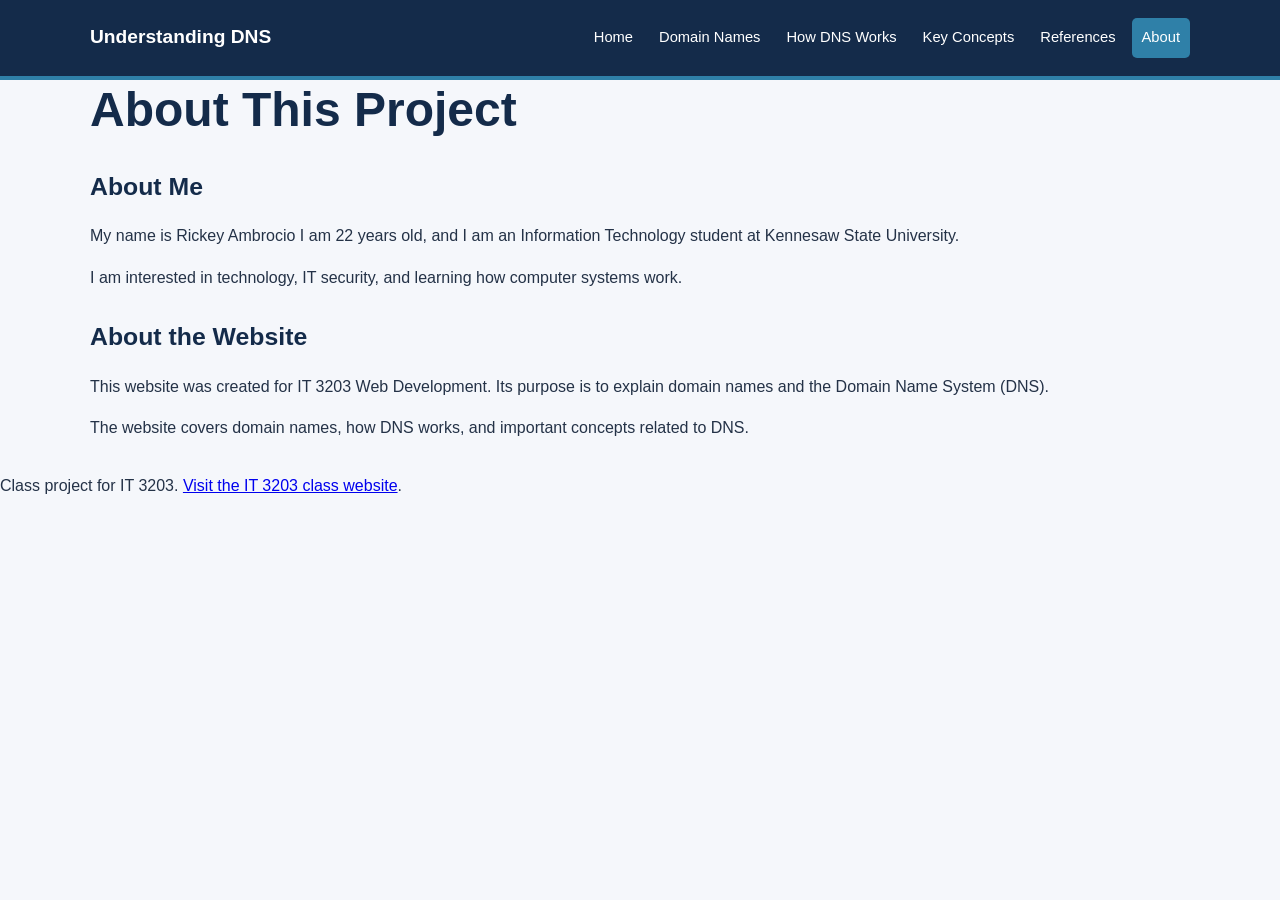
==== about.html @ 244a7077 "about me page" ====
<!DOCTYPE html>
<html lang="en">
<head>
    <meta charset="UTF-8">
    <meta name="viewport" content="width=device-width, initial-scale=1.0">
    <title>About | Understanding DNS</title>
    <link rel="stylesheet" href="styles.css">
</head>
<body>

    <header class="site-header">
        <div class="container header-content">
            <a class="site-name" href="index.html">Understanding DNS</a>

            <nav aria-label="Main navigation">
                <a href="index.html">Home</a>
                <a href="domain-names.html">Domain Names</a>
                <a href="how-dns-works.html">How DNS Works</a>
                <a href="key-concepts.html">Key Concepts</a>
                <a href="references.html">References</a>
                <a class="active" href="about.html">About</a>
            </nav>
        </div>
    </header>

    <main class="container page-content">
        <h1>About This Project</h1>

        <section class="section">
            <h2>About Me</h2>
            <p>
                My name is Rickey Ambrocio I am 22 years old, and I am an Information
                Technology student at Kennesaw State University.
            </p>
            <p>
                I am interested in technology, IT security, and
                learning how computer systems work.
            </p>
        </section>

        <section class="section">
            <h2>About the Website</h2>
            <p>
                This website was created for IT 3203 Web Development.
                Its purpose is to explain domain names and the
                Domain Name System (DNS).
            </p>
            <p>
                The website covers domain names, how DNS works,
                and important concepts related to DNS.
            </p>
        </section>
    </main>

    <footer class="site-footer">
        <p>
            Class project for IT 3203.
            <a href="https://ksuweb.github.io/IT3203/">Visit the IT 3203 class website</a>.
        </p>
    </footer>

</body>
</html>
---- styles.css ----
/* Shared stylesheet for the six-page DNS project website. */

/* Element selector: sets the base font, colors, and spacing for the whole site. */
body {
    margin: 0;
    font-family: Arial, Helvetica, sans-serif;
    line-height: 1.6;
    color: #243247;
    background-color: #f5f7fb;
}

* {
    box-sizing: border-box;
}

.container {
    width: min(1100px, 92%);
    margin: 0 auto;
}

/* The header and navigation are reused on every page for consistency. */
.site-header {
    background-color: #142b4a;
    color: #ffffff;
    border-bottom: 4px solid #2f80a8;
}

.header-content {
    display: flex;
    align-items: center;
    justify-content: space-between;
    gap: 24px;
    padding: 18px 0;
}

.site-name {
    color: #ffffff;
    font-size: 1.2rem;
    font-weight: 700;
    text-decoration: none;
    white-space: nowrap;
}

.image-container {
    text-align: center;
    margin: 30px 0;
}

.image-container img {
    width: 100%;
    max-width: 1000px;
    height: auto;
    border-radius: 10px;
}


nav {
    display: flex;
    flex-wrap: wrap;
    gap: 6px;
}

/* Class selector: styles the navigation links. */
nav a {
    color: #ffffff;
    text-decoration: none;
    padding: 8px 10px;
    border-radius: 5px;
    font-size: 0.92rem;
}

/* Pseudo-class selector: gives links a hover effect. */
nav a:hover,
nav a:focus,
nav a.active {
    background-color: #2f80a8;
    color: #ffffff;
}

.hero {
    margin: 28px 0;
    padding: 52px 42px;
    border-radius: 12px;
    background: linear-gradient(135deg, #e5f2fa, #ffffff);
    border: 1px solid #d3e2ed;
}

.eyebrow {
    margin: 0 0 8px;
    color: #2f7195;
    text-transform: uppercase;
    font-size: 0.8rem;
    font-weight: 700;
    letter-spacing: 0.08em;
}

h1, h2, h3 {
    line-height: 1.25;
    color: #142b4a;
}

h1 {
    margin: 0 0 18px;
    font-size: clamp(2rem, 4vw, 3rem);
}

h2 {
    margin-top: 0;
    font-size: 1.55rem;
}

h3 {
    margin-top: 0;
    font-size: 1.15rem;
}

.intro {
    max-width: 780px;
    font-size: 1.15rem;
}

.button {
    display: inline-block;
    margin-top: 12px;
    padding: 11px 17px;
    border: 1px solid #245f80;
    border-radius: 6px;
    background-color: #245f80;
    color: #ffffff;
    text-decoration: none;
    font-weight: 700;
}

.button:hover,
.button:focus {
    background-color: #173e56;
}

.section {
    margin: 32px 0;
}

.card-grid {
    display: grid;
    grid-template-columns: repeat(auto-fit, minmax(220px, 1fr));
    gap: 18px;
    margin-top: 18px;
}

.card {
    padding: 22px;
    border: 1px solid #d8e0e9;
    border-radius: 9px;
    background-color: #ffffff;
    box-shadow: 0 3px 10px rgba(20, 43, 74, 0.05);
}

.card a,
.resource-list a,
.callout a,
.page-links a {
    color: #17658c;
    font-weight: 700;
}

.card a:hover,
.resource-list a:hover,
.callout a:hover,
.page-links a:hover {
    color: #103d59;
    text-decoration-thickness: 2px;
}

.callout {
    margin: 32px 0;
    padding: 22px 26px;
    border-left: 5px solid #2f80a8;
    border-radius: 6px;
    background-color: #e8f3f8;
}

.callout h2 {
    margin-bottom: 8px;
}
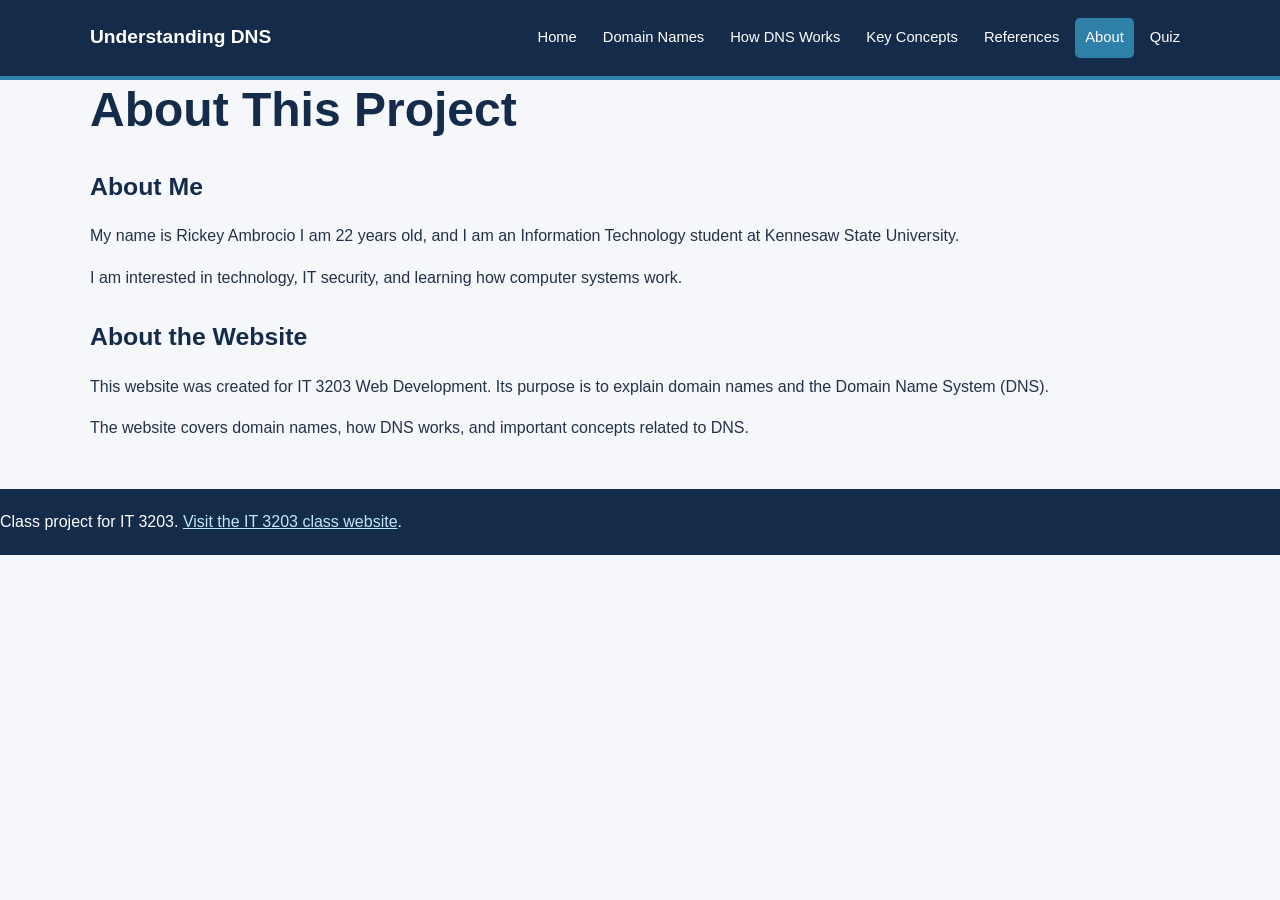
==== commit b7c732d0: "key concepets and quiz added" ====
--- a/about.html
+++ b/about.html
@@ -20,6 +20,7 @@
                 <a href="key-concepts.html">Key Concepts</a>
                 <a href="references.html">References</a>
                 <a class="active" href="about.html">About</a>
+                <a href="quiz.html">Quiz</a>
             </nav>
         </div>
     </header>
--- a/styles.css
+++ b/styles.css
@@ -181,4 +181,121 @@
 
 .callout h2 {
     margin-bottom: 8px;
-}+}
+
+code {
+    padding: 2px 5px;
+    border-radius: 4px;
+    background-color: #e8edf4;
+    font-family: Consolas, "Courier New", monospace;
+}
+
+table {
+    width: 100%;
+    border-collapse: collapse;
+    background-color: #ffffff;
+    border: 1px solid #d8e0e9;
+}
+
+th, td {
+    padding: 12px 14px;
+    border: 1px solid #d8e0e9;
+    text-align: left;
+}
+
+th {
+    background-color: #e5eef5;
+    color: #142b4a;
+}
+
+.steps li {
+    margin: 0 0 16px;
+    padding-left: 6px;
+}
+
+.concept-list {
+    display: grid;
+    grid-template-columns: repeat(auto-fit, minmax(240px, 1fr));
+    gap: 16px;
+}
+
+.concept {
+    padding: 18px;
+    border: 1px solid #d8e0e9;
+    border-radius: 8px;
+    background-color: #ffffff;
+}
+
+.concept h2 {
+    margin-bottom: 8px;
+    font-size: 1.15rem;
+}
+
+.resource-list {
+    padding-left: 22px;
+}
+
+.resource-list li {
+    margin-bottom: 22px;
+}
+
+.resource-list p {
+    margin: 5px 0 0;
+}
+
+.about-panel {
+    padding: 24px;
+    border: 1px solid #d8e0e9;
+    border-radius: 9px;
+    background-color: #ffffff;
+}
+
+.page-links {
+    display: flex;
+    justify-content: space-between;
+    gap: 16px;
+    margin: 36px 0;
+}
+
+.site-footer {
+    margin-top: 48px;
+    padding: 20px 0;
+    background-color: #142b4a;
+    color: #ffffff;
+}
+
+.site-footer p {
+    margin: 0;
+}
+
+.site-footer a {
+    color: #bfe8ff;
+}
+
+/* Responsive rules make the header and content easier to use on small screens. */
+@media (max-width: 760px) {
+    .header-content {
+        align-items: flex-start;
+        flex-direction: column;
+    }
+
+    nav {
+        width: 100%;
+    }
+
+    nav a {
+        padding: 8px;
+    }
+
+    .hero {
+        padding: 32px 24px;
+    }
+
+    table {
+        font-size: 0.92rem;
+    }
+
+    th, td {
+        padding: 9px;
+    }
+}
